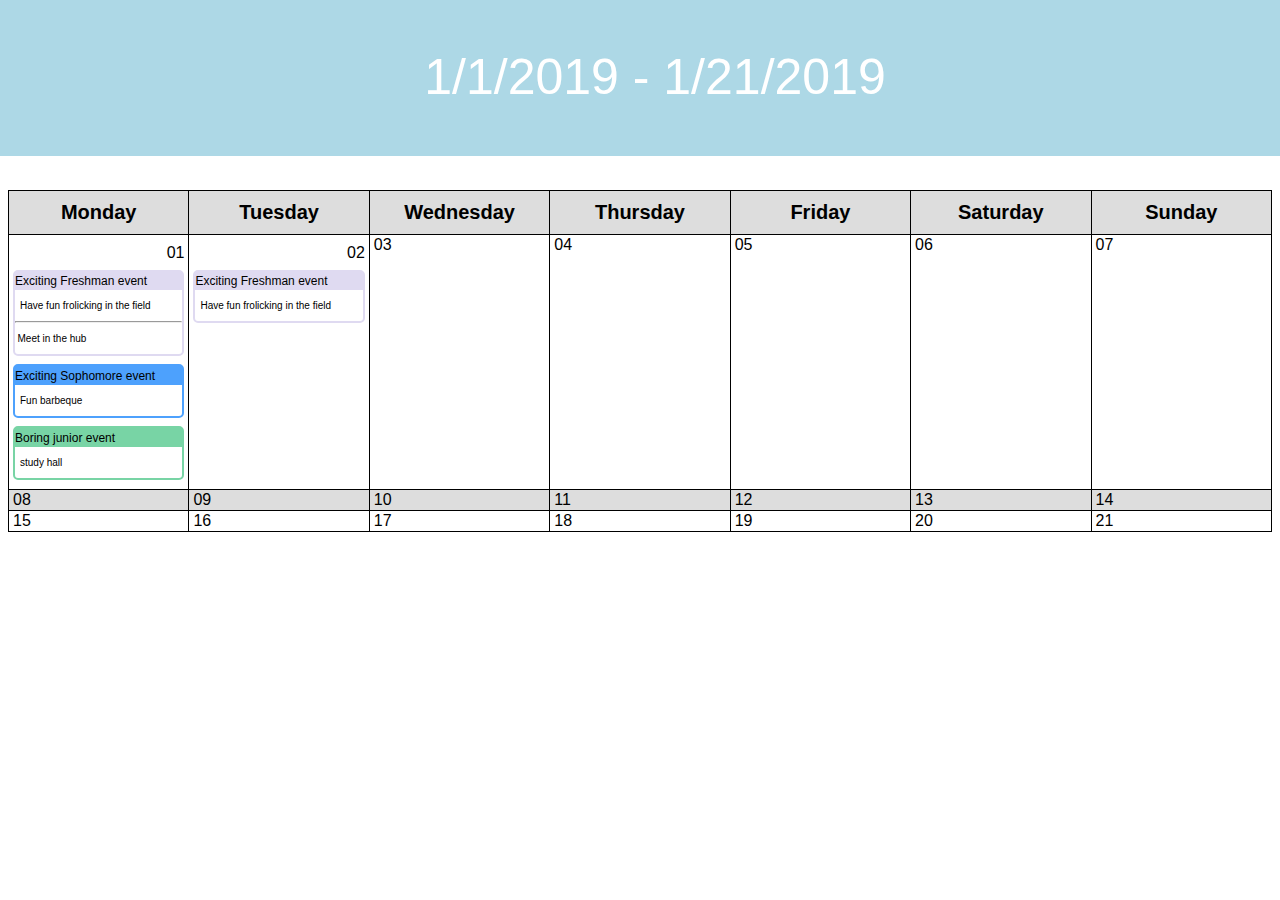
==== src/main/webapp/output/Calendar.html @ 134c600e "commiting changes" ====
<!DOCTYPE html>
<html>
<head>
<link href = "Calendar.css" rel = "stylesheet" type = "text/css" >
<meta charset="UTF-8">
<title> A2F Calendar</title> <!-- This is what shows up on the tab -->
</head>
	<!-- There are 6 types of headers (h1... h6) -->
	<h1> 1/1/2019 - 1/21/2019</h1>


<body>
  <table>

     <tr class="dayofweek"> <!-- Day of the week -->
       <th>Monday</th>
       <th>Tuesday</th>
       <th>Wednesday</th>
       <th>Thursday</th>
       <th>Friday</th>
       <th>Saturday</th>
       <th>Sunday</th>
    </tr>

    <tr> <!-- Day 1 - 7 -->
      <td>
				<div class= "datespan"> 01 </div>
				<div class= "freshman event-card">
					<p class= "summary">Exciting Freshman event</p>
					<p class= "description"> Have fun frolicking in the field </p>
					<hr>
					<p> Meet in the hub </p>
				</div>
				<div class= "sophomore event-card">
					<p class= "summary">Exciting Sophomore event</p>
					<p class= "description"> Fun barbeque </p>
				</div>
				<div class= "junior event-card">
					<p class= "summary">Boring junior event</p>
					<p class= "description"> study hall </p>
				</div>
			</td>
      <td>
				<div class= "datespan" > 02 </div>
				<div class= "freshman event-card">
					<p class= "summary">Exciting Freshman event</p>
					<p class= "description"> Have fun frolicking in the field </p>
				</div>
			</td>
      <td> 03 </td>
      <td> 04 </td>
      <td> 05 </td>
      <td> 06 </td>
      <td> 07 </td>
   </tr>

    <tr> <!-- Day 8 - 14 -->
      <td> 08 </td>
      <td> 09 </td>
      <td> 10 </td>
      <td> 11 </td>
      <td> 12 </td>
      <td> 13 </td>
      <td> 14 </td>

    </tr>

    <tr> <!-- Day 15 - 21 -->
      <td> 15 </td>
      <td> 16 </td>
      <td> 17 </td>
      <td> 18 </td>
      <td> 19 </td>
      <td> 20 </td>
      <td> 21 </td>

    </tr>


  </table>


</body>
</html>
---- src/main/webapp/output/Calendar.css ----
body {
  font-family: 'Open Sans', sans-serif;
  background-color: white;
  display: flex;
  flex-direction: column;
}
h1 {
  color: #FFFFFF;
  font-size: 50px;
  text-align: center;
  background-color: lightblue;
  font-weight: lighter;
  padding: 50px 25px;
  width: 100%;
  margin-left: -10px;
  margin-top: -10px;

}

h1, td, tr {
  font-family: "HelveticaNeue-Light", "Helvetica Neue Light", "Helvetica Neue", Helvetica, Arial, "Lucida Grande", sans-serif;
}
p {
  display: block;
  font-size: 10px;
  margin-left: 0.25em;

}
table {
  table-layout: fixed;
}

table, th, td {
  width: 100%;
  border: 0.5px solid #000;
  border-collapse: collapse;
}

th, td {
 //from text to the border spacing
  padding-top: 0.25em;
  padding-left: 0.25em;
  padding-right: 0.25em;
}
td{
  vertical-align: top;
}
th{
  padding-top: 0.5em;
  padding-bottom: 0.5em;
}

tr:first-child(even){
  background-color: #fff;

}
tr:nth-child(odd){
  background-color: #ddd;

}
.dayofweek {
  font-size:20px;
}
.event-card {
  border-radius: 5px;
  border-width: 10px;
  margin: 0.5em 0 0.5em 0;
  border: 2pt solid;
  padding-left: 0em;
  padding-right: 0em;
}
.summary {
  margin: 0;
  padding-top: 0.2em;
  padding-bottom: 0.2em;
  font-size:12px;
}
.datespan {
  text-align: right;
  padding-top: 0.2em;
  margin-top: 5px;

}
.freshman > .summary {
  background-color: #dfdaf1;
}

.freshman {
  border-color: #dfdaf1;
}
.sophomore > .summary {
  background-color: #4DA1FD;
}
.sophomore {
  border-color:#4DA1FD;
}
.junior > .summary {
  background-color: #78d4a5;
}
.junior {
  border-color:#78d4a5;
}
.description{
  font-size: 10px;
  padding-left: 0.25em;
}
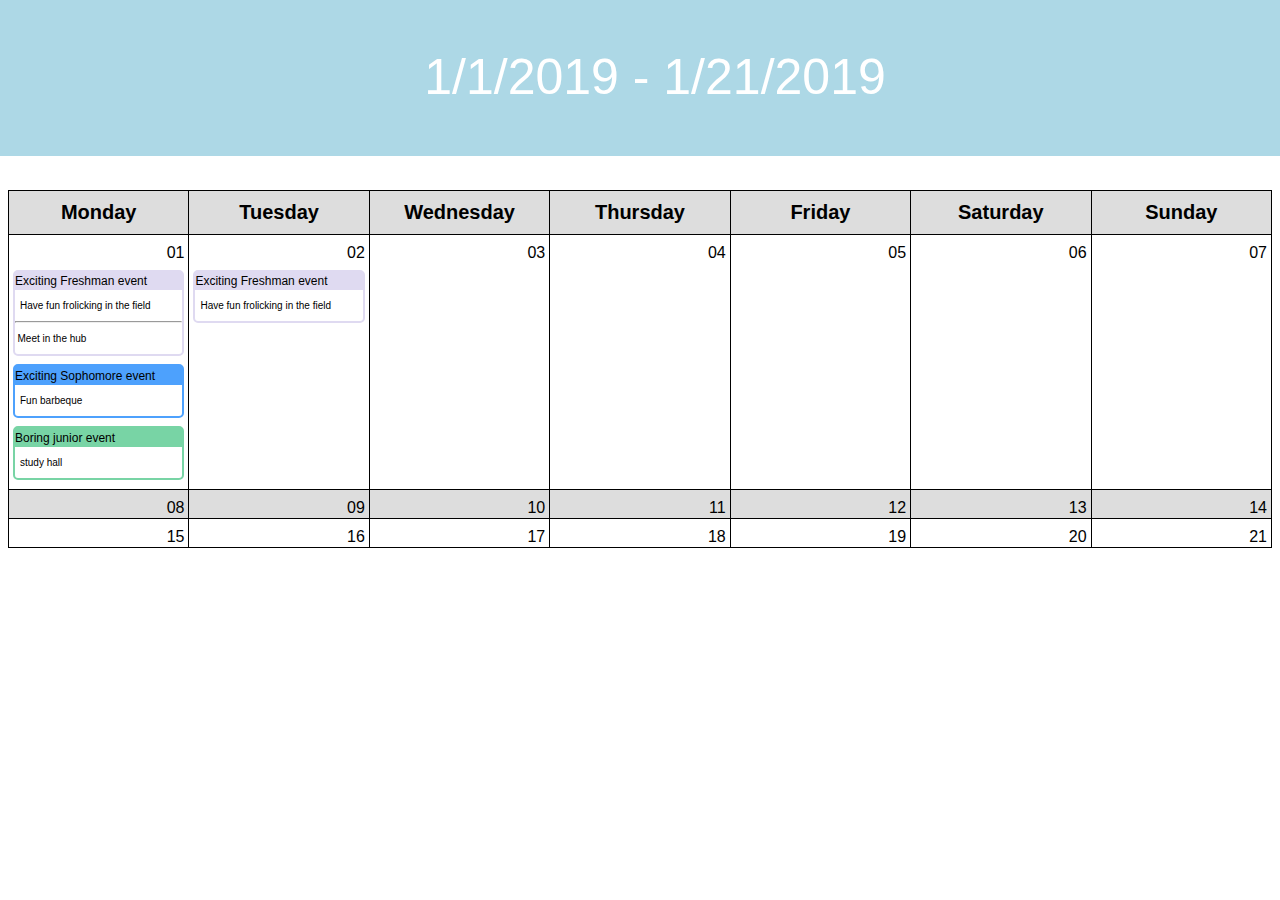
==== commit 3e62f919: "evans layout changes" ====
--- a/src/main/webapp/output/Calendar.html
+++ b/src/main/webapp/output/Calendar.html
@@ -47,36 +47,71 @@
 					<p class= "description"> Have fun frolicking in the field </p>
 				</div>
 			</td>
-      <td> 03 </td>
-      <td> 04 </td>
-      <td> 05 </td>
-      <td> 06 </td>
-      <td> 07 </td>
+      <td>
+				<div class= "datespan" > 03 </div>
+			</td>
+      <td>
+				<div class= "datespan" > 04 </div>
+			</td>
+      <td>
+				<div class= "datespan" > 05 </div>
+			</td>
+      <td>
+				<div class = "datespan" > 06 </td>
+			 </td>
+      <td>
+				<div class= "datespan"> 07 </div>
+			</td>
    </tr>
 
     <tr> <!-- Day 8 - 14 -->
-      <td> 08 </td>
-      <td> 09 </td>
-      <td> 10 </td>
-      <td> 11 </td>
-      <td> 12 </td>
-      <td> 13 </td>
-      <td> 14 </td>
-
+			<td>
+				<div class= "datespan" > 08 </div>
+			</td>
+      <td>
+				<div class= "datespan" > 09 </div>
+			</td>
+      <td>
+				<div class= "datespan" > 10 </div>
+			</td>
+      <td>
+				<div class= "datespan" > 11 </td>
+			 </td>
+      <td>
+				<div class= "datespan"> 12 </div>
+			</td>
+			<td>
+				<div class= "datespan"> 13 </div>
+			</td>
+			<td>
+				<div class= "datespan"> 14 </div>
+			</td>
     </tr>
 
     <tr> <!-- Day 15 - 21 -->
-      <td> 15 </td>
-      <td> 16 </td>
-      <td> 17 </td>
-      <td> 18 </td>
-      <td> 19 </td>
-      <td> 20 </td>
-      <td> 21 </td>
-
+			<td>
+				<div class= "datespan" > 15 </div>
+			</td>
+      <td>
+				<div class= "datespan" > 16 </div>
+			</td>
+      <td>
+				<div class= "datespan" > 17 </div>
+			</td>
+      <td>
+				<div class= "datespan" > 18 </td>
+			 </td>
+      <td>
+				<div class= "datespan"> 19 </div>
+			</td>
+			<td>
+				<div class= "datespan"> 20 </div>
+			</td>
+			<td>
+				<div class= "datespan"> 21 </div>
+			</td>
     </tr>
-
-
+		
   </table>
 
 
